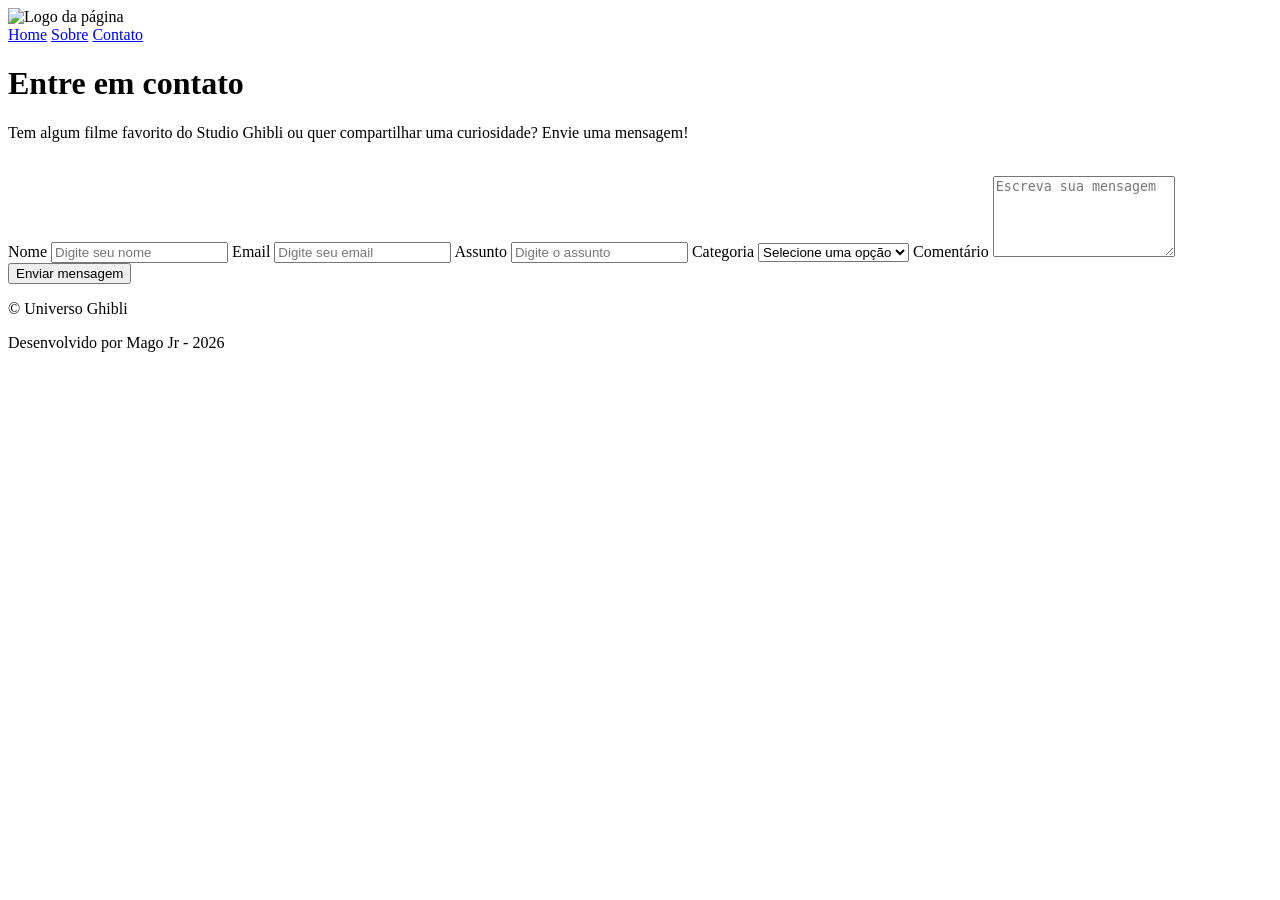
==== contato.html @ 05c4db6d "Finaliza estrutura do  arquivo contato.html" ====
<!doctype html>
<html lang="pt-BR">
  <head>
    <meta charset="UTF-8" />
    <meta name="viewport" content="width=device-width, initial-scale=1.0" />
    <meta name="author" content="Lia Alvarez" />
    <meta
      name="description"
      content="Site para apresentar filmes, curiosidades e informações sobre o Studio Ghibli"
    />
    <link
      rel="shortcut icon"
      href="img/favicon-totoro.png"
      type="image/x-icon"
    />
    <title>Contato</title>
  </head>
  <body>
    <header>
      <img src="" alt="Logo da página" />
      <nav>
        <a href="index.html">Home</a>
        <a href="sobre.html">Sobre</a>
        <a href="contato.html">Contato</a>
      </nav>
    </header>
    <main>
      <h1>Entre em contato</h1>
      <p>
        Tem algum filme favorito do Studio Ghibli ou quer compartilhar uma
        curiosidade? Envie uma mensagem!
      </p>
      <img src="" alt="" />
      <div>
        <form action="">
          <label for="nome">Nome</label>
          <input
            type="text"
            id="nome"
            name="nome"
            placeholder="Digite seu nome"
          />

          <label for="Email">Email</label>
          <input
            type="email"
            id="email"
            name="email"
            placeholder="Digite seu email"
          />

          <label for="assunto">Assunto</label>
          <input
            type="text"
            name="assunto"
            id="assunto"
            placeholder="Digite o assunto"
          />

          <label for="categoria">Categoria</label>
          <select id="categoria" name="categoria">
            <option value="">Selecione uma opção</option>
            <option value="filmes">Filmes</option>
            <option value="personagens">Personagens</option>
            <option value="curiosidades">Curiosidades</option>
            <option value="outro">Outro</option>
          </select>

          <label for="comentario">Comentário</label>
          <textarea
            id="comentario"
            name="comentario"
            rows="5"
            placeholder="Escreva sua mensagem"
          ></textarea>

          <button type="submit">Enviar mensagem</button>
        </form>
      </div>
    </main>
    <footer>
      <p>&copy; Universo Ghibli</p>
      <p>Desenvolvido por Mago Jr - 2026</p>
    </footer>
  </body>
</html>
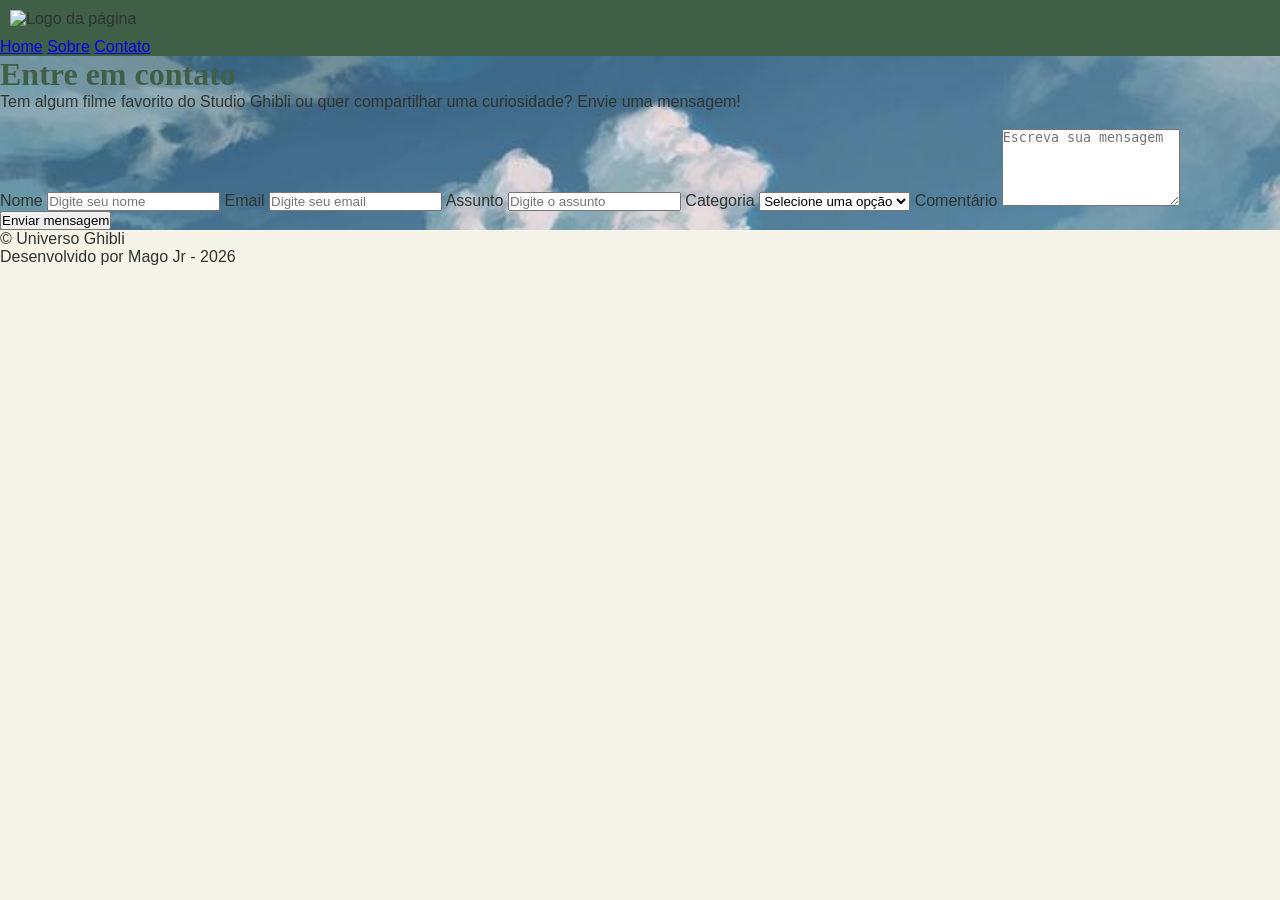
==== commit 2af4bac1: "Ultimas alterações" ====
--- a/contato.html
+++ b/contato.html
@@ -13,6 +13,7 @@
       href="img/favicon-totoro.png"
       type="image/x-icon"
     />
+    <link rel="stylesheet" href="style.css">
     <title>Contato</title>
   </head>
   <body>
--- a/style.css
+++ b/style.css
@@ -0,0 +1,92 @@
+:root {
+  --cor-fundo: #f6f3e8; /* fundo geral do site */
+  --cor-superficie: #ffffff; /* cards, formulário e blocos que precisam se destacar do fundo */
+
+  --cor-verde: #6f8f72; /* botões, detalhes, links em destaque */
+  --cor-verde-escuro: #3f5f47; /* títulos, header/footer e textos de destaque */
+  --cor-verde-claro: #dce8d5; /* fundos alternativos de algumas seções */
+
+  --cor-azul: #9fc5d8; /* detalhes pequenos, tags ou algum destaque pontual */
+  --cor-creme: #eee3c4; /* segunda opção de fundo para seções */
+
+  --cor-texto: #2f342f; /* texto principal */
+  --cor-texto-suave: #666b66; /* textos secundários, descrições e footer */
+
+  --fonte-pequena: 0.875rem; /* 14px */
+  --fonte-normal: 1rem; /* 16px */
+  --fonte-media: 1.25rem; /* 20px */
+  --fonte-h3: 1.5rem; /* 24px */
+  --fonte-h2: 2rem; /* 32px */
+  --fonte-h1: 3rem; /* 48px */
+  --fonte-hero: 4rem; /* 64px */
+}
+
+* {
+  margin: 0;
+  padding: 0;
+  box-sizing: border-box;
+}
+
+body {
+  font-family: "Nunito", sans-serif;
+  background-color: var(--cor-fundo);
+  color: var(--cor-texto);
+}
+
+h1,
+h2,
+h3 {
+  font-family: "DM Serif Display", serif;
+  color: var(--cor-verde-escuro);
+}
+
+/* Header e nav */
+header {
+  width: 100%;
+  background-color: var(--cor-verde-escuro);
+}
+
+.container {
+  max-width: 1200px;
+  margin: 0 auto;
+  padding: 0 25px;
+  display: flex;
+  align-items: center;
+  justify-content: space-between;
+  padding-top: 10px;
+  padding-bottom: 10px;
+}
+
+header img {
+  width: 65px;
+  height: auto;
+  margin: 10px 10px 10px 10px;
+}
+
+.links a {
+  color: #f1f1f1;
+  text-decoration: none;
+  padding: 10px 10px 10px 10px;
+  margin: 10px 10px 10px 10px;
+  font-size: var(--fonte-normal);
+}
+
+a:hover {
+  color: var(--cor-verde-claro);
+}
+
+/* Main */
+
+main {
+    width: 100%;
+    background-image: url(img/section-hero.png);
+    background-repeat: no-repeat;
+    background-size: cover;
+}
+
+section {
+    max-width: 1200px;
+    margin: 0 auto;
+    padding: 50px 40px;
+    box-sizing: border-box;
+}
